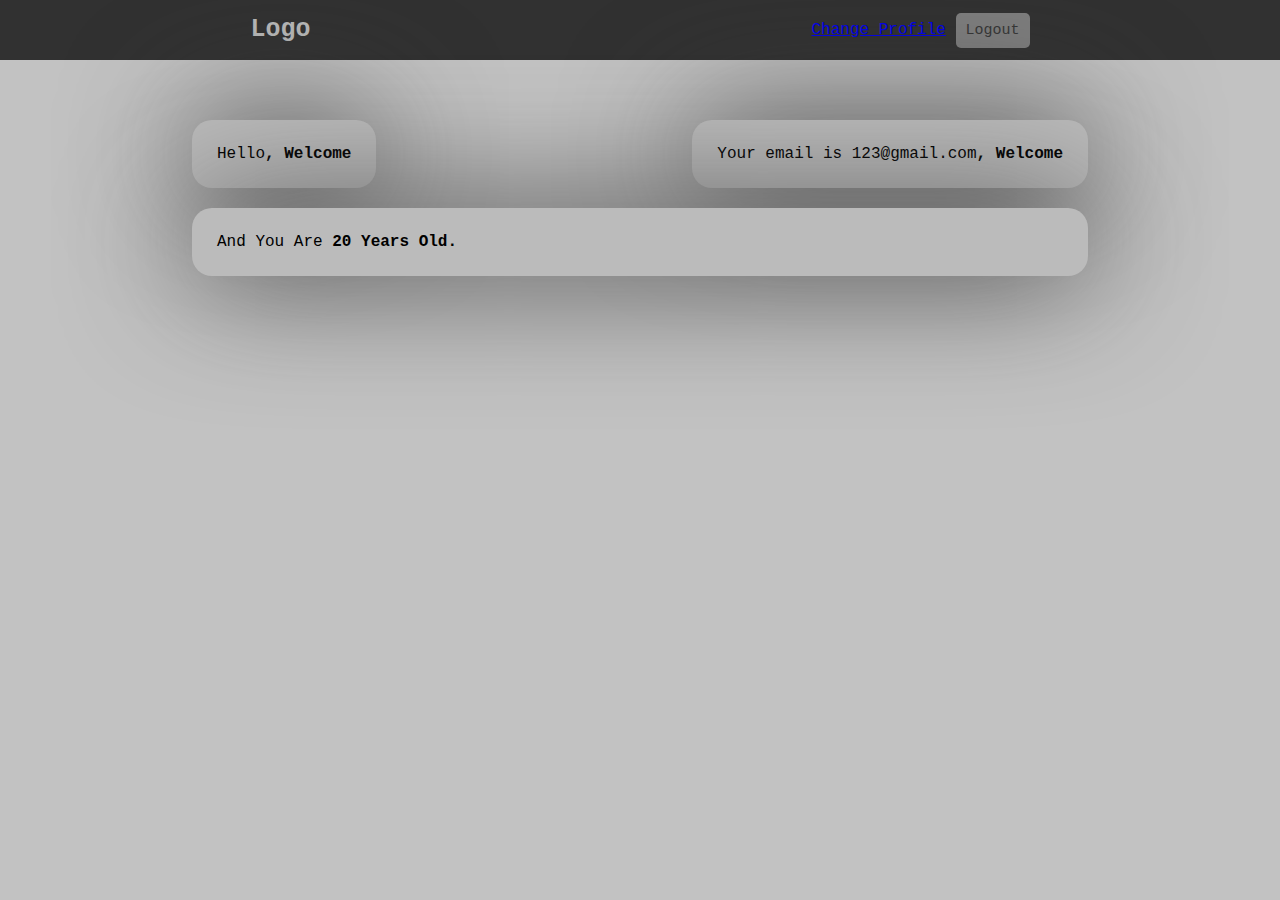
==== Home.html @ c087c44d "p" ====
<!DOCTYPE html>
<html lang="en">
    <head>
        <meta charset="UTF-8">
        <meta http-equiv="X-UA-Comatible" content="IE=edge">
        <meta name="viewport" content="width=device-width, initial-scale=1.0">
        <link rel="stylesheet" href="Home.css">
        <title>Home_Page</title>
    </head>

    <body>
        <div class="nav">
            <div class="logo">
                <p>Logo</p>
            </div>

            <div class="right-links">
                <a href="edit.html">Change Profile</a>
                <a href="Logout.php"><button class="btn">Logout</button></a>
            </div>
        </div>
        <main class="main">

            <div class="main-box top">
                <div class="top">
                    <div class="box">
                        <p>Hello<b>, Welcome</b></p>
                    </div>
                    <div class="box">
                        <p>Your email is 123@gmail.com<b>, Welcome</b></p>
                    </div>
                </div>
                <div class="bottom">
                    <div class="box">
                        <p>And You Are <b>20 Years Old.</b></p>
                    </div>
                </div>
            </div>

        </main>
    </body>
---- Home.css ----
*{
    padding: 0;
    margin: 0;
    box-sizing: border-box;
    font-family: 'Courier New', Courier, monospace;
}
body{
    background: rgb(194, 194, 194);
}
.box{
    background-color: rgb(187, 187, 187);
    display: flex;
    flex-direction: column;
    padding: 25px 25px;
    border-radius: 20px;
    box-shadow: 0 0 128px 0 rgb(59, 59, 59), 0 32px 64px -48px rgba(134, 134, 134, 0.5);
}
.btn{
    height: 35px;
    background: #7e7e7e;
    border: 0;
    font-style: initial;
    border-radius: 5px;
    color: #363636;
    font-size: 15px;
    cursor: pointer;
    transition: all .3s;
    margin-top: 10px;
    padding: 0px 10px;
}
.nav{
    background: #313131;
    display: flex;
    flex-direction: row;
    justify-content: space-around;
    line-height: 60px;
    z-index: 100;
}
.logo{
    font-size: 25px;
    font-weight: 900;
    color: #b9b9b9;
}
.main{
    display: flex;
    align-items: center;
    justify-content: center;
    margin-top: 60px;
}
.main-box{
    display: flex;
    flex-direction: column;
    width: 70%;
}
.main-box .top{
    display: flex;
    flex-direction: row;
    justify-content: space-between;
}
.bottom{
    width: 100%;
    margin-top: 20px;
}
@media only screen and (max-width:840px){
    .main-box .top{
        display: flex;
        flex-direction: column;
        justify-content: space-between;
    }
    .top .box{
        margin: 10px 10px;
    }
    .bottom{
        margin-top: 0;
    }
}
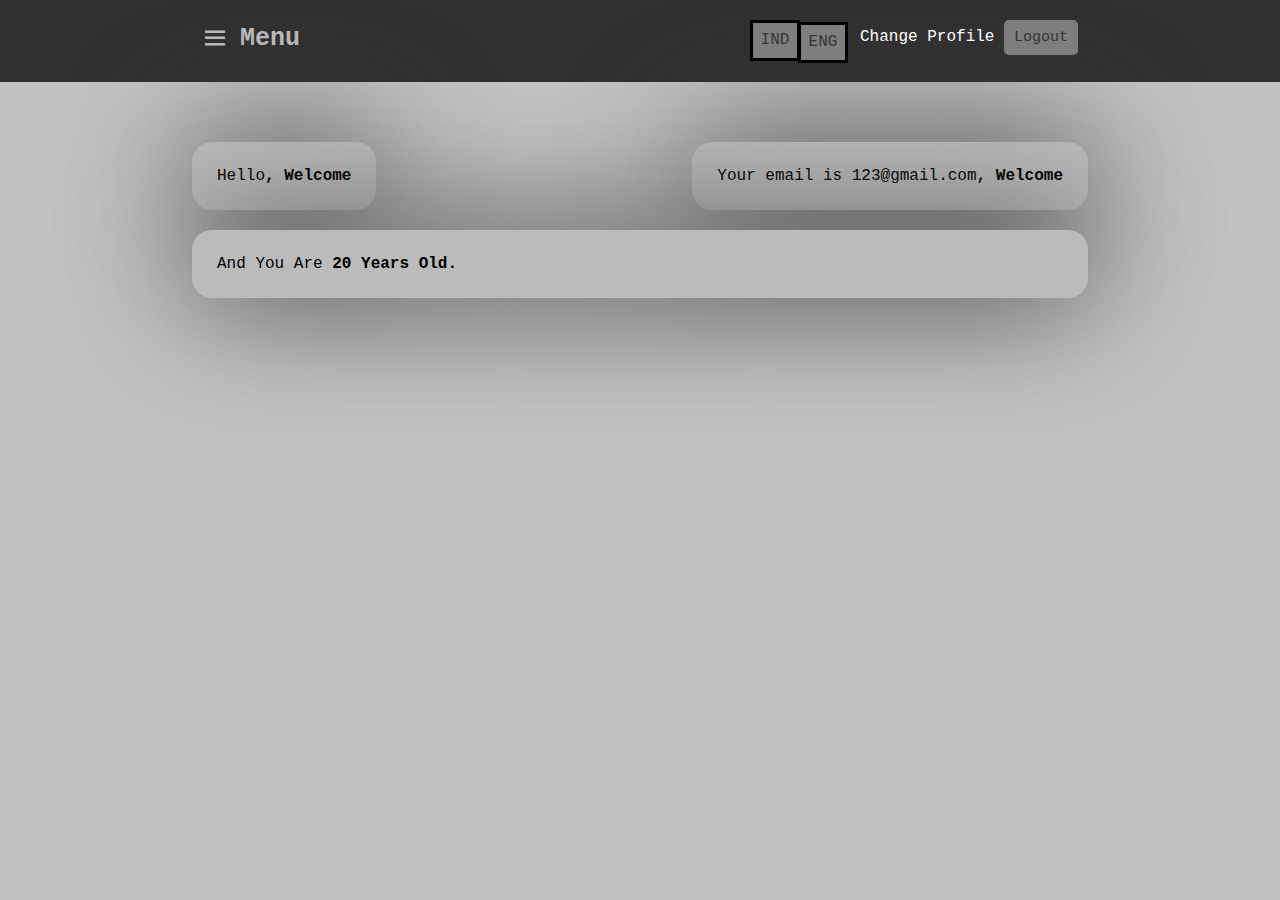
==== commit 76b5a314: "p" ====
--- a/Home.html
+++ b/Home.html
@@ -2,40 +2,49 @@
 <html lang="en">
     <head>
         <meta charset="UTF-8">
-        <meta http-equiv="X-UA-Comatible" content="IE=edge">
+        <meta http-equiv="X-UA-Compatible" content="IE=edge">
         <meta name="viewport" content="width=device-width, initial-scale=1.0">
         <link rel="stylesheet" href="Home.css">
+        <link href='https://unpkg.com/boxicons@2.1.4/css/boxicons.min.css' rel='stylesheet'>
         <title>Home_Page</title>
     </head>
 
     <body>
         <div class="nav">
             <div class="logo">
-                <p>Logo</p>
+                <i style="font-size: 30px;" class='bx bx-menu'></i>
+                <p class="menu">Menu</p>
+            </div>
+
+            <div class="language">
+                <p id="ind" class="ind" style="cursor: pointer;">IND</p>
+                <p id="eng" class="eng" style="cursor: pointer;">ENG</p>
             </div>
 
             <div class="right-links">
-                <a href="edit.html">Change Profile</a>
+                <a class="profile" style="text-decoration: none;" href="edit.html">Change Profile</a>
                 <a href="Logout.php"><button class="btn">Logout</button></a>
             </div>
         </div>
+
         <main class="main">
-
             <div class="main-box top">
                 <div class="top">
                     <div class="box">
-                        <p>Hello<b>, Welcome</b></p>
+                        <p id="greeting">Hello<b>, Welcome</b></p>
                     </div>
                     <div class="box">
-                        <p>Your email is 123@gmail.com<b>, Welcome</b></p>
+                        <p id="email">Your email is 123@gmail.com<b>, Welcome</b></p>
                     </div>
                 </div>
                 <div class="bottom">
                     <div class="box">
-                        <p>And You Are <b>20 Years Old.</b></p>
+                        <p id="age">And You Are <b>20 Years Old.</b></p>
                     </div>
                 </div>
             </div>
+        </main>
 
-        </main>
+        <script src="language.js"></script>
     </body>
+</html>
--- a/Home.css
+++ b/Home.css
@@ -4,6 +4,74 @@
     box-sizing: border-box;
     font-family: 'Courier New', Courier, monospace;
 }
+
+.bx-menu {
+    position: relative;
+    width: 100%;
+    top: 23px;
+    right: -200px;
+}
+
+.ind {
+    font-style: initial;
+    color: #363636;
+    width: 50px;
+    text-align: center;
+    border: solid black;
+    position: relative;
+    top: 20px;
+    background-color: #7e7e7e;
+}
+
+.ind:hover {
+    color: white;
+    background-color: red;
+}
+
+.eng:hover {
+    color: white;
+    background-color: blue;
+}
+
+.eng {
+    font-style: initial;
+    color: #363636;
+    width: 50px;
+    text-align: center;
+    border: solid black;
+    position: relative;
+    top: -19px;
+    right: -48px;
+    background-color: #7e7e7e;
+}
+
+.profile {
+    color: white;
+}
+
+.language {
+    position: relative;
+    right: -690px;
+}
+
+.profile:hover {
+    color: gray;
+}
+
+.menu {
+    position: relative;
+    width: 100%;
+    top: -18px;
+    right: -240px;
+}
+
+.right-links {
+    position: relative;
+    width: 100%;
+    top: 10px;
+    right: -750px;
+}
+
 body{
     background: rgb(194, 194, 194);
 }
@@ -28,12 +96,18 @@
     margin-top: 10px;
     padding: 0px 10px;
 }
+
+.btn:hover {
+    background-color: red;
+    color: white;
+}
+
 .nav{
     background: #313131;
     display: flex;
     flex-direction: row;
     justify-content: space-around;
-    line-height: 60px;
+    line-height: 35px;
     z-index: 100;
 }
 .logo{
